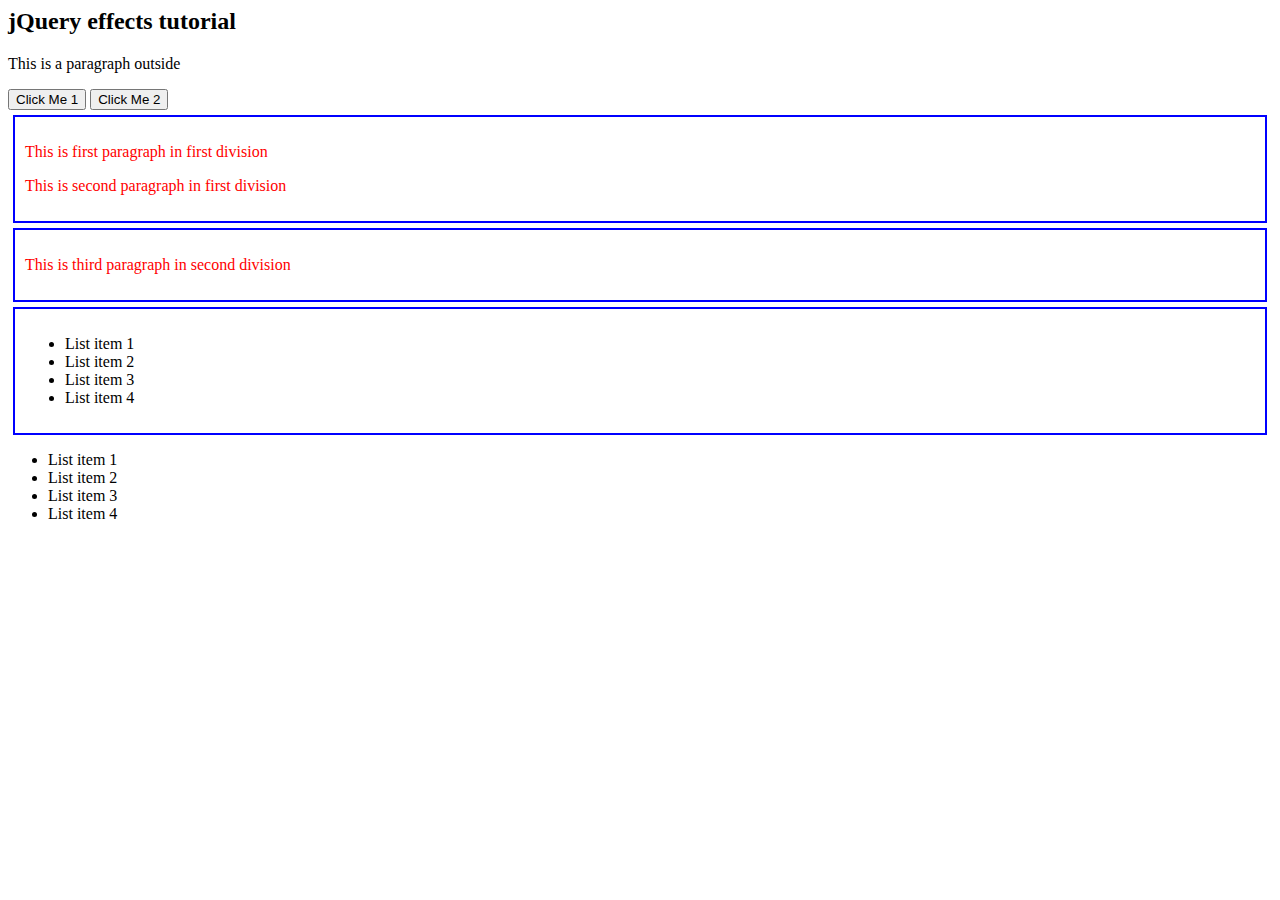
==== jQuery_effects/index.html @ eb28dd6a "jQuery effects - show/hide, toggle, fadeOut/fadeIn are implemented" ====
<html>
    <head>
        <title>jQuery-effects</title>
        <link rel="stylesheet" href="css/style.css"/>
    </head>
    <body>
        <h2 id="heading1">jQuery effects tutorial</h2>
        <p>This is a paragraph outside</p>
        <button id="btn1">Click Me 1</button>
        <button id="btn2">Click Me 2</button>
        <div id="firstdiv" class="mydivs">
            <p>This is first paragraph in first division</p>
            <p>This is second paragraph in first division</p>
        </div>
        <div id="seconddiv" class="mydivs">
            <p>This is third paragraph in second division</p>
        </div>
        <div id="thirddiv" class="mydivs">
            <ul>
                <li>List item 1</li>
                <li>List item 2</li>
                <li>List item 3</li>
                <li>List item 4</li>
            </ul>
        </div>
        <div>
            <ul>
                <li>List item 1</li>
                <li>List item 2</li>
                <li>List item 3</li>
                <li>List item 4</li>
            </ul>
        </div>
    </body>
    <script src="https://code.jquery.com/jquery-3.4.1.min.js"></script>
    <script src="js/code_behind.js"></script>
</html>
---- jQuery_effects/css/style.css ----
.mydivs {
   border: 2px solid blue;
   margin: 5px;
   padding: 10px;
}

div p {
   color: red;
}
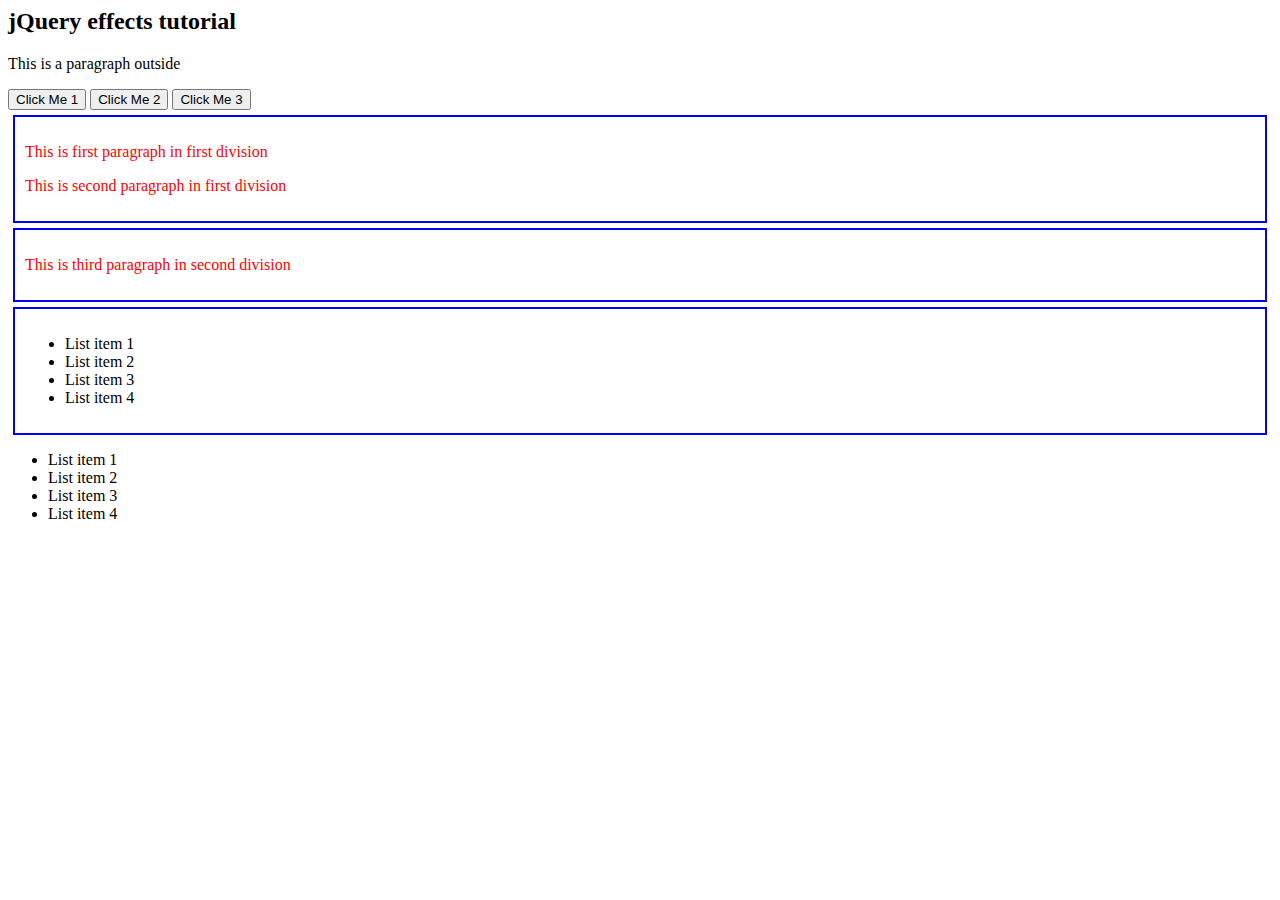
==== commit 581ee5ee: "jQuery effects - slideToggle, fadeToggle are added" ====
--- a/jQuery_effects/index.html
+++ b/jQuery_effects/index.html
@@ -8,6 +8,7 @@
         <p>This is a paragraph outside</p>
         <button id="btn1">Click Me 1</button>
         <button id="btn2">Click Me 2</button>
+        <button id="btn3">Click Me 3</button>
         <div id="firstdiv" class="mydivs">
             <p>This is first paragraph in first division</p>
             <p>This is second paragraph in first division</p>
